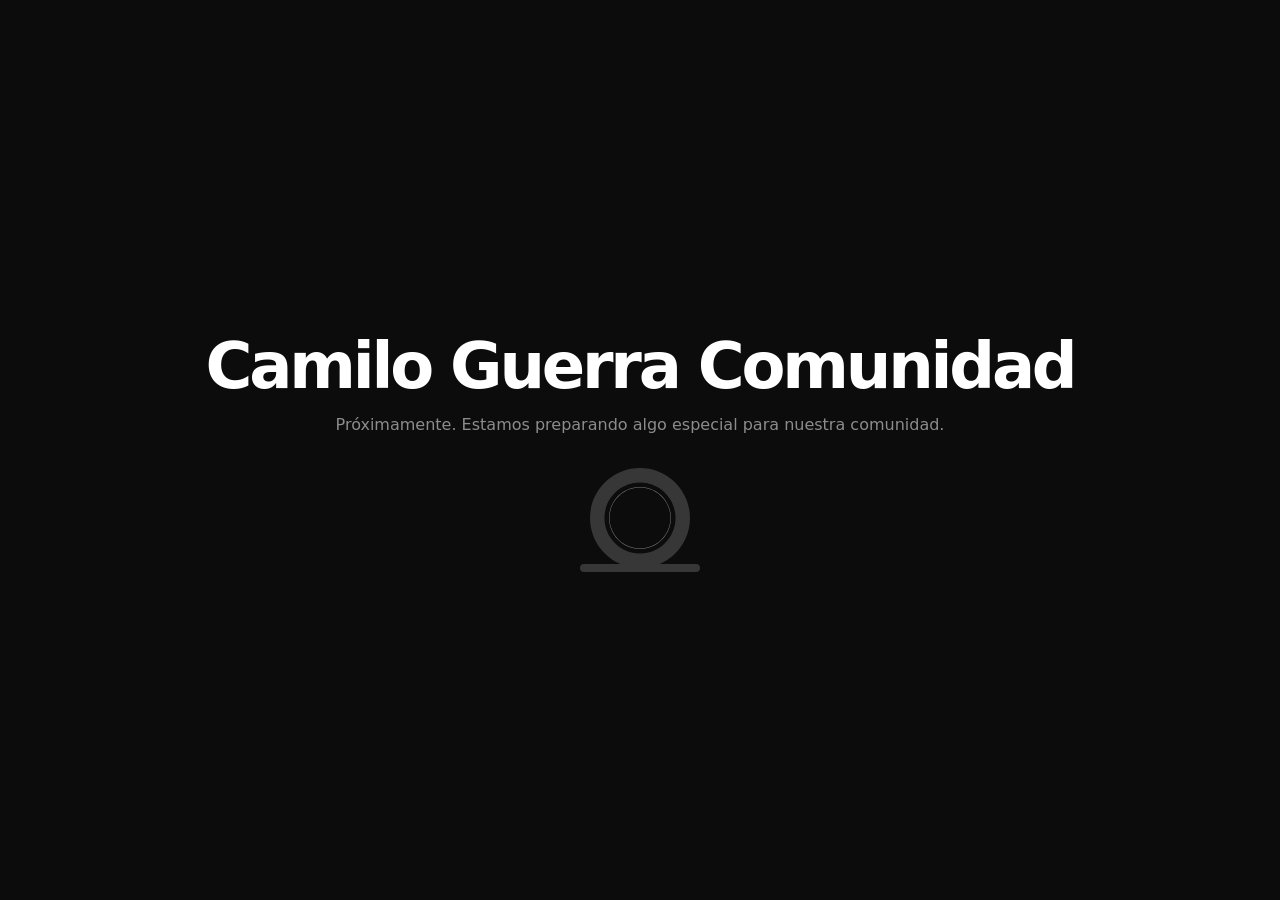
==== comunidad.html @ 558ff1df "se subieron fotos , se arreglo el bug del planeta y se corrijieron todos los links" ====
<!doctype html>
<html lang="es">
<head>
<meta charset="utf-8">
<meta name="viewport" content="width=device-width,initial-scale=1">
<title>Camilo Guerra Comunidad</title>
<style>
:root{color-scheme:dark;font-family:Inter,system-ui,sans-serif}*{box-sizing:border-box}html{scroll-behavior:smooth}body{margin:0;min-height:100vh;display:grid;place-items:center;background:#0c0c0c;color:#fff;animation:page-in .7s ease both}.page{text-align:center;padding:32px}.page h1{font-size:clamp(32px,7vw,64px);margin:0 0 12px;letter-spacing:-.05em}.page p{color:#8c8c8c;font-size:16px;margin:0 0 34px}.loader{width:120px;margin:0 auto;overflow:hidden;position:relative}.wheel{display:block;width:100px;height:100px;margin:auto;fill:#808080;animation:rolling 1s linear infinite}.wheel #rim{fill:#7e7e7e}.wheel #tire{fill:#373737}.road{height:8px;width:100%;margin-top:-4px;border-radius:5em;background:#373737;animation:road-move 2s linear infinite}@keyframes rolling{to{transform:rotate(-360deg)}}@keyframes road-move{from{transform:translateX(-140%)}to{transform:translateX(100%)}}@keyframes page-in{from{opacity:0;transform:translateY(10px)}to{opacity:1;transform:none}}
</style>
</head>
<body>
<main class="page"><h1>Camilo Guerra Comunidad</h1><p>Próximamente. Estamos preparando algo especial para nuestra comunidad.</p>
<div class="loader" aria-label="Cargando"><svg viewBox="0 0 254.532 254.532" xmlns="http://www.w3.org/2000/svg" class="wheel"><g><path d="M127.267 0C57.092 0 0 57.091 0 127.266s57.092 127.266 127.267 127.266c70.174 0 127.266-57.091 127.266-127.266S197.44 0 127.267 0zm0 217.656c-49.922 0-90.391-40.468-90.391-90.39s40.469-90.39 90.391-90.39c49.92 0 90.39 40.468 90.39 90.39s-40.471 90.39-90.39 90.39z" id="tire"/><path d="M127.267 48.578c-43.39 0-78.689 35.299-78.689 78.688 0 43.389 35.3 78.688 78.689 78.688 43.389 0 78.688-35.299 78.688-78.688 0-43.389-35.3-78.688-78.688-78.688zm0 156.2c-42.79 0-77.512-34.722-77.512-77.512s34.722-77.512 77.512-77.512 77.512 34.722 77.512 77.512-34.722 77.512-77.512 77.512z" id="rim"/></g></svg><div class="road"></div></div></main>
</body>
</html>
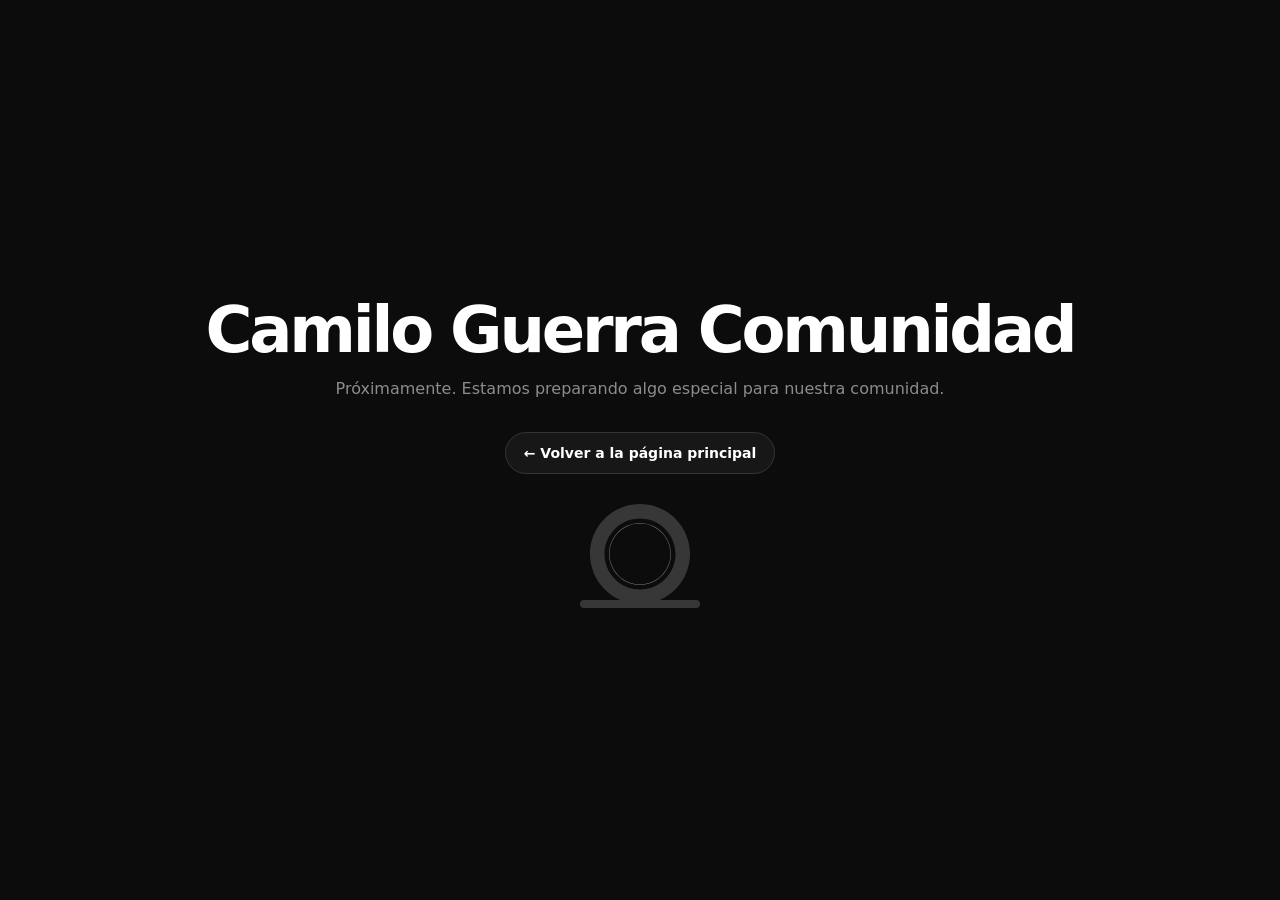
==== commit ffb32e93: "Listo. Añadí en [comunidad.html](C:/Users/lrodr/OneDrive/Documentos/GitHub/Camilo-Guerra/comunidad.h" ====
--- a/comunidad.html
+++ b/comunidad.html
@@ -5,11 +5,11 @@
 <meta name="viewport" content="width=device-width,initial-scale=1">
 <title>Camilo Guerra Comunidad</title>
 <style>
-:root{color-scheme:dark;font-family:Inter,system-ui,sans-serif}*{box-sizing:border-box}html{scroll-behavior:smooth}body{margin:0;min-height:100vh;display:grid;place-items:center;background:#0c0c0c;color:#fff;animation:page-in .7s ease both}.page{text-align:center;padding:32px}.page h1{font-size:clamp(32px,7vw,64px);margin:0 0 12px;letter-spacing:-.05em}.page p{color:#8c8c8c;font-size:16px;margin:0 0 34px}.loader{width:120px;margin:0 auto;overflow:hidden;position:relative}.wheel{display:block;width:100px;height:100px;margin:auto;fill:#808080;animation:rolling 1s linear infinite}.wheel #rim{fill:#7e7e7e}.wheel #tire{fill:#373737}.road{height:8px;width:100%;margin-top:-4px;border-radius:5em;background:#373737;animation:road-move 2s linear infinite}@keyframes rolling{to{transform:rotate(-360deg)}}@keyframes road-move{from{transform:translateX(-140%)}to{transform:translateX(100%)}}@keyframes page-in{from{opacity:0;transform:translateY(10px)}to{opacity:1;transform:none}}
+:root{color-scheme:dark;font-family:Inter,system-ui,sans-serif}*{box-sizing:border-box}html{scroll-behavior:smooth}body{margin:0;min-height:100vh;display:grid;place-items:center;background:#0c0c0c;color:#fff;animation:page-in .7s ease both}.page{text-align:center;padding:32px}.page h1{font-size:clamp(32px,7vw,64px);margin:0 0 12px;letter-spacing:-.05em}.page p{color:#8c8c8c;font-size:16px;margin:0 0 34px}.back-link{display:inline-flex;align-items:center;gap:8px;margin:0 0 30px;padding:12px 18px;border:1px solid #343434;border-radius:999px;background:#171717;color:#fff;text-decoration:none;font-size:14px;font-weight:600;transition:transform .2s ease,background .2s ease,border-color .2s ease}.back-link:hover,.back-link:focus-visible{background:#242424;border-color:#666;transform:translateY(-2px);outline:none}.loader{width:120px;margin:0 auto;overflow:hidden;position:relative}.wheel{display:block;width:100px;height:100px;margin:auto;fill:#808080;animation:rolling 1s linear infinite}.wheel #rim{fill:#7e7e7e}.wheel #tire{fill:#373737}.road{height:8px;width:100%;margin-top:-4px;border-radius:5em;background:#373737;animation:road-move 2s linear infinite}@keyframes rolling{to{transform:rotate(-360deg)}}@keyframes road-move{from{transform:translateX(-140%)}to{transform:translateX(100%)}}@keyframes page-in{from{opacity:0;transform:translateY(10px)}to{opacity:1;transform:none}}
 </style>
 </head>
 <body>
-<main class="page"><h1>Camilo Guerra Comunidad</h1><p>Próximamente. Estamos preparando algo especial para nuestra comunidad.</p>
+<main class="page"><h1>Camilo Guerra Comunidad</h1><p>Próximamente. Estamos preparando algo especial para nuestra comunidad.</p><a class="back-link" href="index.html" aria-label="Volver a la página principal">← Volver a la página principal</a>
 <div class="loader" aria-label="Cargando"><svg viewBox="0 0 254.532 254.532" xmlns="http://www.w3.org/2000/svg" class="wheel"><g><path d="M127.267 0C57.092 0 0 57.091 0 127.266s57.092 127.266 127.267 127.266c70.174 0 127.266-57.091 127.266-127.266S197.44 0 127.267 0zm0 217.656c-49.922 0-90.391-40.468-90.391-90.39s40.469-90.39 90.391-90.39c49.92 0 90.39 40.468 90.39 90.39s-40.471 90.39-90.39 90.39z" id="tire"/><path d="M127.267 48.578c-43.39 0-78.689 35.299-78.689 78.688 0 43.389 35.3 78.688 78.689 78.688 43.389 0 78.688-35.299 78.688-78.688 0-43.389-35.3-78.688-78.688-78.688zm0 156.2c-42.79 0-77.512-34.722-77.512-77.512s34.722-77.512 77.512-77.512 77.512 34.722 77.512 77.512-34.722 77.512-77.512 77.512z" id="rim"/></g></svg><div class="road"></div></div></main>
 </body>
 </html>
